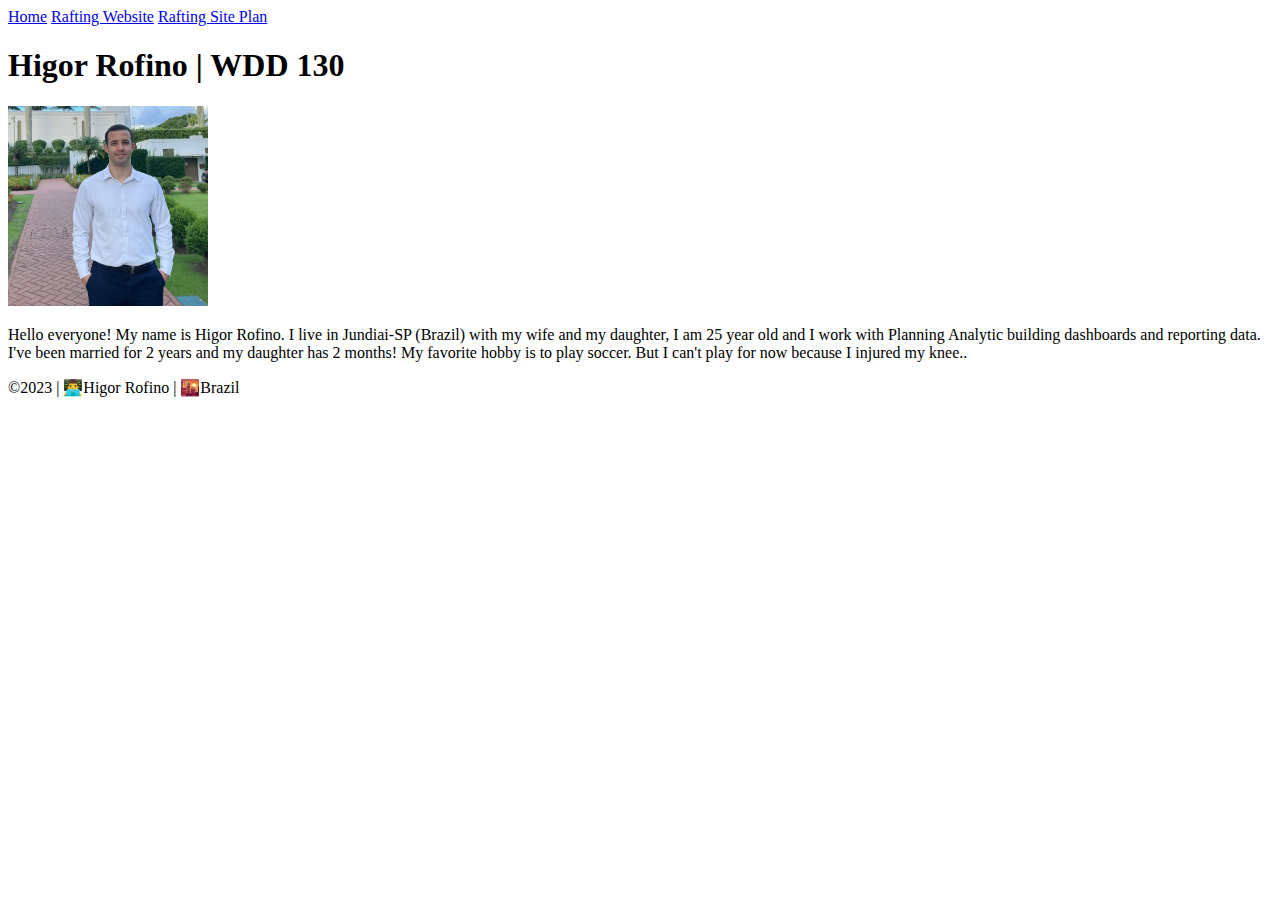
==== index.html @ acb23fb5 "committed" ====
<!DOCTYPE html>
<html lang="en-US">
    <head>
        <meta charset="utf-8">
        <meta name="viewport" content="width=device-width,initial-scale=1.0">
        <title>Higor Rofino | WDD 130</title>
    </head>  
    <body>
        <header>
            <nav>
                <a href="#">Home</a>
                <a href="wwr/">Rafting Website</a>
                <a href="wwr/site-plan-rafting.html">Rafting Site Plan</a>
            </nav>
        </header>
        <main>
            <h1>Higor Rofino | WDD 130</h1>
            <img src="images/profile.webp" alt="Higor Rofino" width="200">
            <p>Hello everyone! 
            My name is Higor Rofino. I live in Jundiai-SP (Brazil) with my wife and my daughter, I am 25 year old and I work with Planning Analytic building dashboards and reporting data.
            I've been married for 2 years and my daughter has 2 months!
            My favorite hobby is to play soccer. But I can't play for now because I injured my  knee..</p>
        </main>
        <footer>
            <p>©2023 | 👨‍💻Higor Rofino | 🌇Brazil</p>
        </footer>
    </body>

</html>
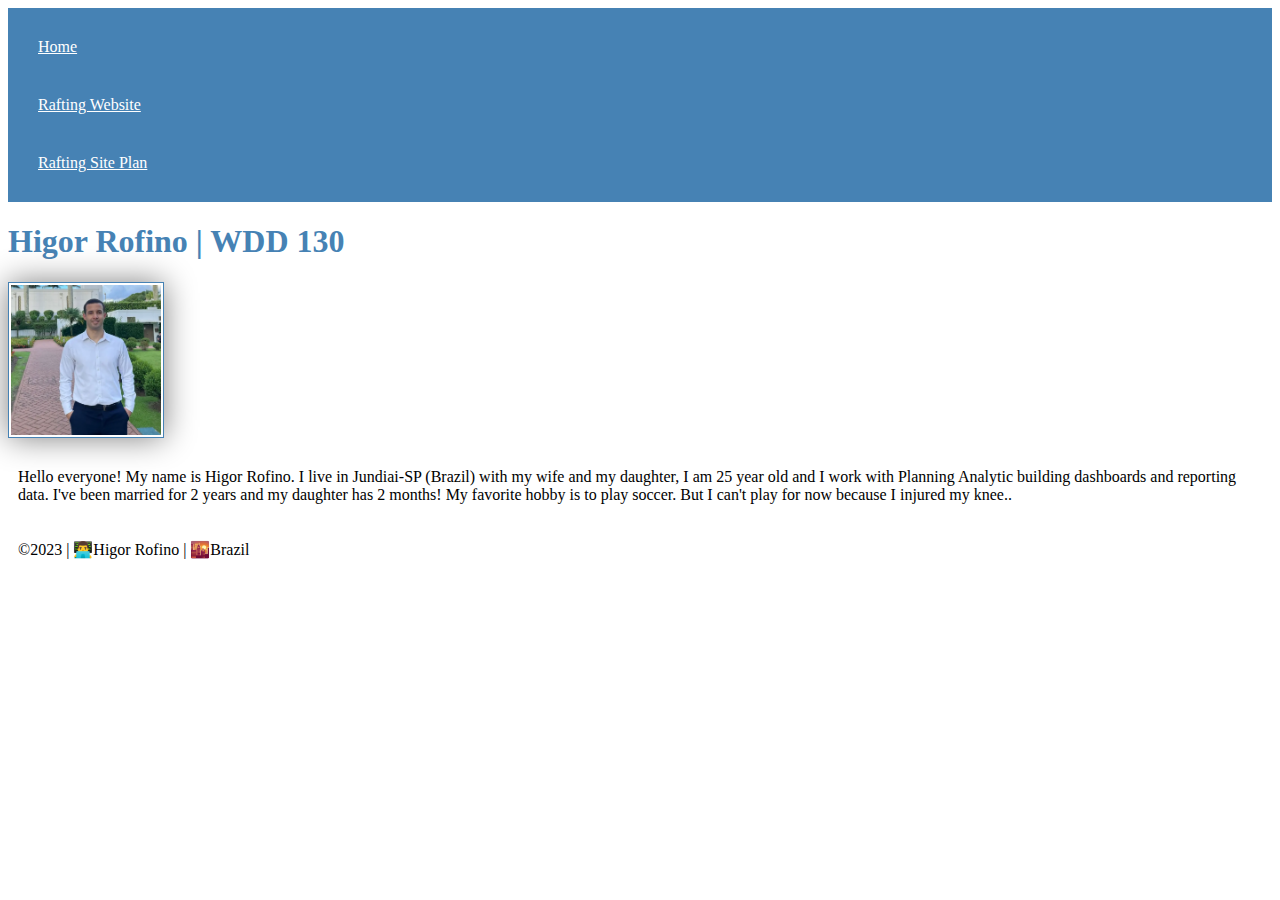
==== commit f4e1366a: "css index committed" ====
--- a/index.html
+++ b/index.html
@@ -4,6 +4,7 @@
         <meta charset="utf-8">
         <meta name="viewport" content="width=device-width,initial-scale=1.0">
         <title>Higor Rofino | WDD 130</title>
+        <link rel="stylesheet" href="styles/styles.css">
     </head>  
     <body>
         <header>
--- a/styles/styles.css
+++ b/styles/styles.css
@@ -0,0 +1,26 @@
+nav {
+    background-color: steelblue;
+    padding: 10px;
+}
+
+nav a {
+    color: white;
+    display: block;
+    padding: 20px;
+}
+
+h1 {
+    color: steelblue;
+}
+
+img {
+    width: 150px;
+    height: auto;
+    border: 1px solid steelblue;
+    padding: 2px;
+    box-shadow: 0 0 30px gray;
+}
+
+p {
+    padding: 10px;
+}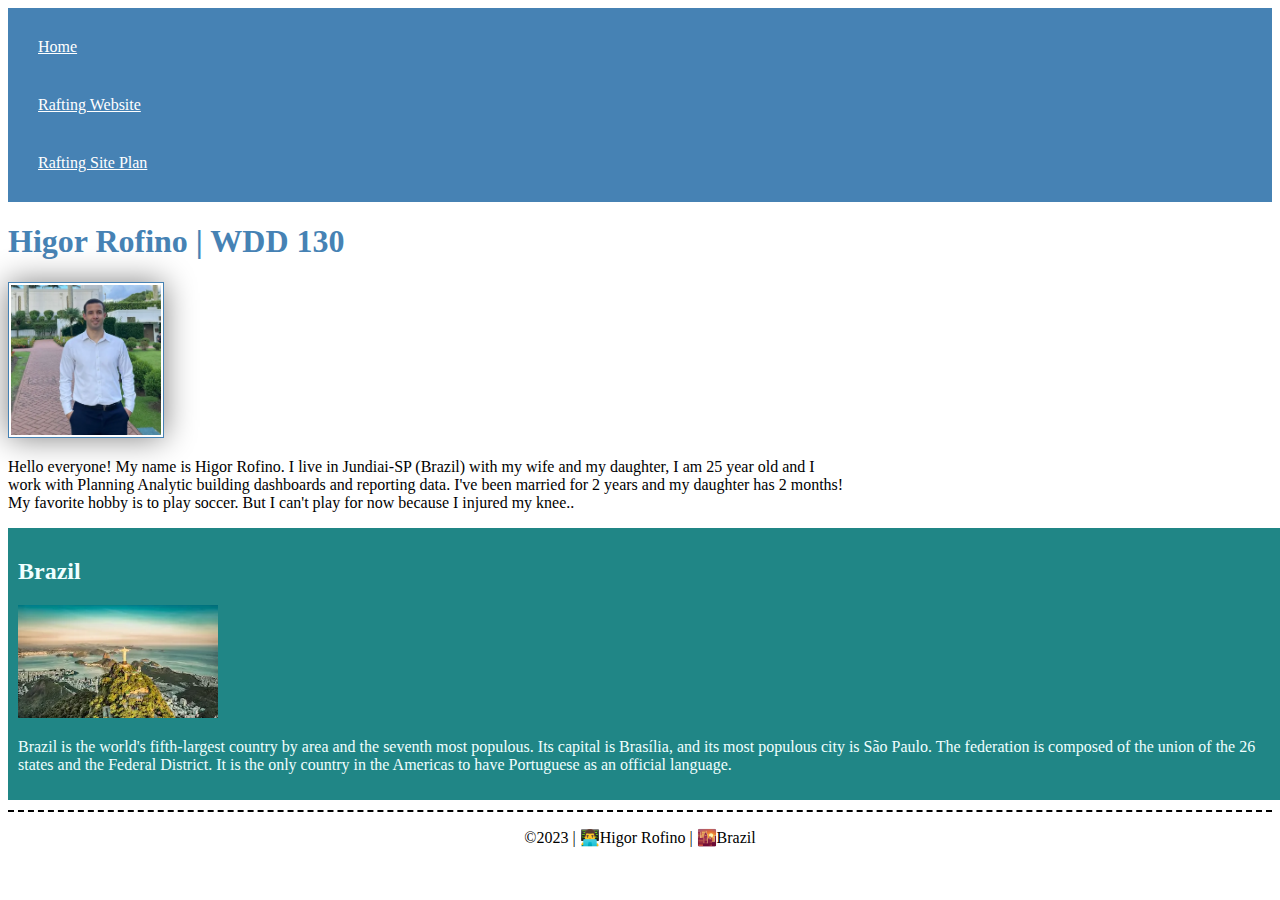
==== commit 4a2ba3c2: "index committed" ====
--- a/index.html
+++ b/index.html
@@ -4,6 +4,8 @@
         <meta charset="utf-8">
         <meta name="viewport" content="width=device-width,initial-scale=1.0">
         <title>Higor Rofino | WDD 130</title>
+        <meta name="description" content="This is my first project in HTML and CSS, testing my skills and things that I learned">
+        <meta name="author" content="Higor Rofino">
         <link rel="stylesheet" href="styles/styles.css">
     </head>  
     <body>
@@ -22,6 +24,11 @@
             I've been married for 2 years and my daughter has 2 months!
             My favorite hobby is to play soccer. But I can't play for now because I injured my  knee..</p>
         </main>
+        <aside>
+            <h2>Brazil</h2>
+            <img src="images/brazil.webp" alt="Brazil photo">
+            <p>Brazil is the world's fifth-largest country by area and the seventh most populous. Its capital is Brasília, and its most populous city is São Paulo. The federation is composed of the union of the 26 states and the Federal District. It is the only country in the Americas to have Portuguese as an official language.</p>
+        </aside>
         <footer>
             <p>©2023 | 👨‍💻Higor Rofino | 🌇Brazil</p>
         </footer>
--- a/styles/styles.css
+++ b/styles/styles.css
@@ -13,7 +13,7 @@
     color: steelblue;
 }
 
-img {
+main img {
     width: 150px;
     height: auto;
     border: 1px solid steelblue;
@@ -22,5 +22,29 @@
 }
 
 p {
+    padding: 0;
+}
+
+main {
+    max-width: 840px;
+}
+
+aside{
+    width: 100%;
+    margin: 0;
+    border: 0;
     padding: 10px;
+    background-color: rgb(32, 134, 134);
+    color: azure;
+}
+
+aside img{
+    width: 200px;
+    height: auto;
+}
+
+footer{
+    margin-top: 10px;
+    border-top: 2px dashed black;
+    text-align: center;
 }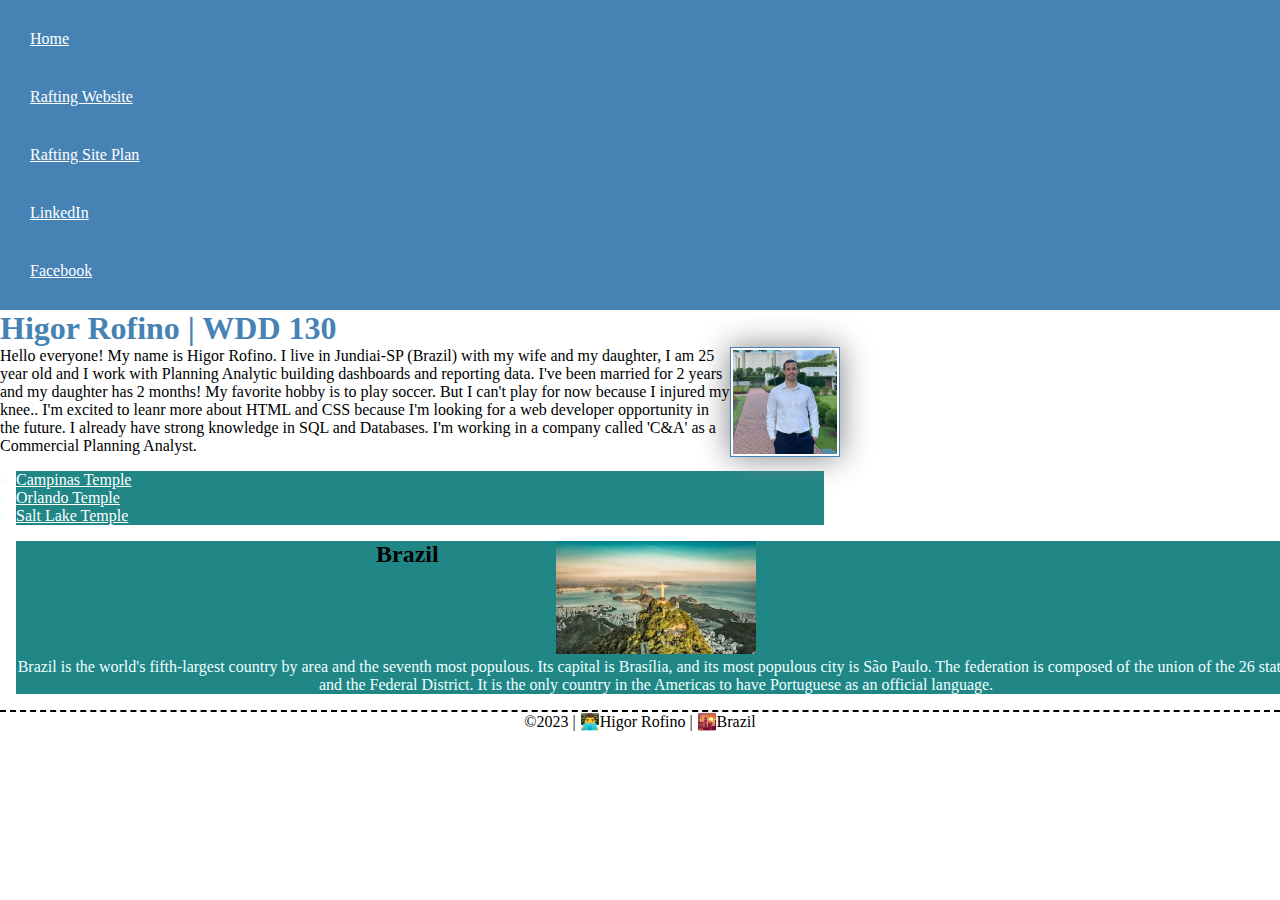
==== commit 57707475: "commited" ====
--- a/index.html
+++ b/index.html
@@ -1,37 +1,80 @@
 <!DOCTYPE html>
 <html lang="en-US">
-    <head>
-        <meta charset="utf-8">
-        <meta name="viewport" content="width=device-width,initial-scale=1.0">
-        <title>Higor Rofino | WDD 130</title>
-        <meta name="description" content="This is my first project in HTML and CSS, testing my skills and things that I learned">
-        <meta name="author" content="Higor Rofino">
-        <link rel="stylesheet" href="styles/styles.css">
-    </head>  
-    <body>
-        <header>
-            <nav>
-                <a href="#">Home</a>
-                <a href="wwr/">Rafting Website</a>
-                <a href="wwr/site-plan-rafting.html">Rafting Site Plan</a>
-            </nav>
-        </header>
-        <main>
-            <h1>Higor Rofino | WDD 130</h1>
-            <img src="images/profile.webp" alt="Higor Rofino" width="200">
-            <p>Hello everyone! 
-            My name is Higor Rofino. I live in Jundiai-SP (Brazil) with my wife and my daughter, I am 25 year old and I work with Planning Analytic building dashboards and reporting data.
-            I've been married for 2 years and my daughter has 2 months!
-            My favorite hobby is to play soccer. But I can't play for now because I injured my  knee..</p>
-        </main>
-        <aside>
-            <h2>Brazil</h2>
-            <img src="images/brazil.webp" alt="Brazil photo">
-            <p>Brazil is the world's fifth-largest country by area and the seventh most populous. Its capital is Brasília, and its most populous city is São Paulo. The federation is composed of the union of the 26 states and the Federal District. It is the only country in the Americas to have Portuguese as an official language.</p>
-        </aside>
-        <footer>
-            <p>©2023 | 👨‍💻Higor Rofino | 🌇Brazil</p>
-        </footer>
-    </body>
-
-</html>+  <head>
+    <meta charset="utf-8" />
+    <meta name="viewport" content="width=device-width,initial-scale=1.0" />
+    <title>Higor Rofino | WDD 130</title>
+    <meta
+      name="description"
+      content="This is my first project in HTML and CSS, testing my skills and things that I learned"
+    />
+    <meta name="author" content="Higor Rofino" />
+    <link rel="stylesheet" href="styles/styles.css" />
+  </head>
+  <body>
+    <header>
+      <nav>
+        <a href="#">Home</a>
+        <a href="wwr/">Rafting Website</a>
+        <a href="wwr/site-plan-rafting.html">Rafting Site Plan</a>
+        <a href="https://www.linkedin.com/in/higor-rofino-005b23180/"
+          >LinkedIn</a
+        >
+        <a href="https://facebook.com">Facebook</a>
+      </nav>
+    </header>
+    <main>
+      <h1>Higor Rofino | WDD 130</h1>
+      <img src="images/profile.webp" alt="Higor Rofino" width="200" />
+      <p>
+        Hello everyone! My name is Higor Rofino. I live in Jundiai-SP (Brazil)
+        with my wife and my daughter, I am 25 year old and I work with Planning
+        Analytic building dashboards and reporting data. I've been married for 2
+        years and my daughter has 2 months! My favorite hobby is to play soccer.
+        But I can't play for now because I injured my knee.. I'm excited to
+        leanr more about HTML and CSS because I'm looking for a web developer
+        opportunity in the future. I already have strong knowledge in SQL and
+        Databases. I'm working in a company called 'C&A' as a Commercial
+        Planning Analyst.
+      </p>
+      <ul class="box">
+        <li>
+          <a
+            target="_blank"
+            href="https://www.churchofjesuschrist.org/temples/details/campinas-brazil-temple?lang=eng"
+            >Campinas Temple</a
+          >
+        </li>
+        <li>
+          <a
+            target="_blank"
+            href="https://www.churchofjesuschrist.org/temples/details/orlando-florida-temple?lang=eng"
+            >Orlando Temple</a
+          >
+        </li>
+        <li>
+          <a
+            target="_blank"
+            href="https://www.churchofjesuschrist.org/temples/details/salt-lake-temple?lang=eng"
+            >Salt Lake Temple</a
+          >
+        </li>
+      </ul>
+    </main>
+    <aside class="box">
+      <h2>Brazil</h2>
+      <img src="images/brazil.webp" alt="Brazil photo" />
+      <p>
+        Brazil is the world's fifth-largest country by area and the seventh most
+        populous. Its capital is Brasília, and its most populous city is São
+        Paulo. The federation is composed of the union of the 26 states and the
+        Federal District. It is the only country in the Americas to have
+        Portuguese as an official language.
+      </p>
+    </aside>
+    <footer>
+      <p>©2023 | 👨‍💻Higor Rofino | 🌇Brazil</p>
+    </footer>
+  </body>
+  <!--Last modified: 11/16/2023-->
+</html>
--- a/styles/styles.css
+++ b/styles/styles.css
@@ -1,50 +1,73 @@
+* {
+  margin: 0;
+  padding: 0;
+  box-sizing: border-box;
+}
+
 nav {
-    background-color: steelblue;
-    padding: 10px;
+  background-color: steelblue;
+  padding: 10px;
+}
+
+ul a {
+  color: white;
 }
 
 nav a {
-    color: white;
-    display: block;
-    padding: 20px;
+  color: white;
+  display: block;
+  padding: 20px;
 }
 
 h1 {
-    color: steelblue;
+  color: steelblue;
 }
 
 main img {
-    width: 150px;
-    height: auto;
-    border: 1px solid steelblue;
-    padding: 2px;
-    box-shadow: 0 0 30px gray;
+  width: 110px;
+  height: auto;
+  border: 1px solid steelblue;
+  padding: 2px;
+  box-shadow: 0 0 30px gray;
+  float: right;
 }
 
 p {
-    padding: 0;
+  padding: 0;
 }
 
 main {
-    max-width: 840px;
+  max-width: 840px;
 }
 
-aside{
-    width: 100%;
-    margin: 0;
-    border: 0;
-    padding: 10px;
-    background-color: rgb(32, 134, 134);
-    color: azure;
+aside {
+  width: 100%;
+  text-align: center;
+  position: relative;
 }
 
-aside img{
-    width: 200px;
-    height: auto;
+aside img {
+  width: 200px;
+  height: auto;
 }
 
-footer{
-    margin-top: 10px;
-    border-top: 2px dashed black;
-    text-align: center;
-}+aside h2 {
+  position: absolute;
+  left: 360px;
+  color: black;
+}
+
+footer {
+  margin-top: 10px;
+  border-top: 2px dashed black;
+  text-align: center;
+}
+
+/* Class Selectors */
+.box {
+  margin: 1rem;
+  border: 1rem;
+  padding: 0;
+  background-color: rgb(32, 134, 134);
+  color: azure;
+}
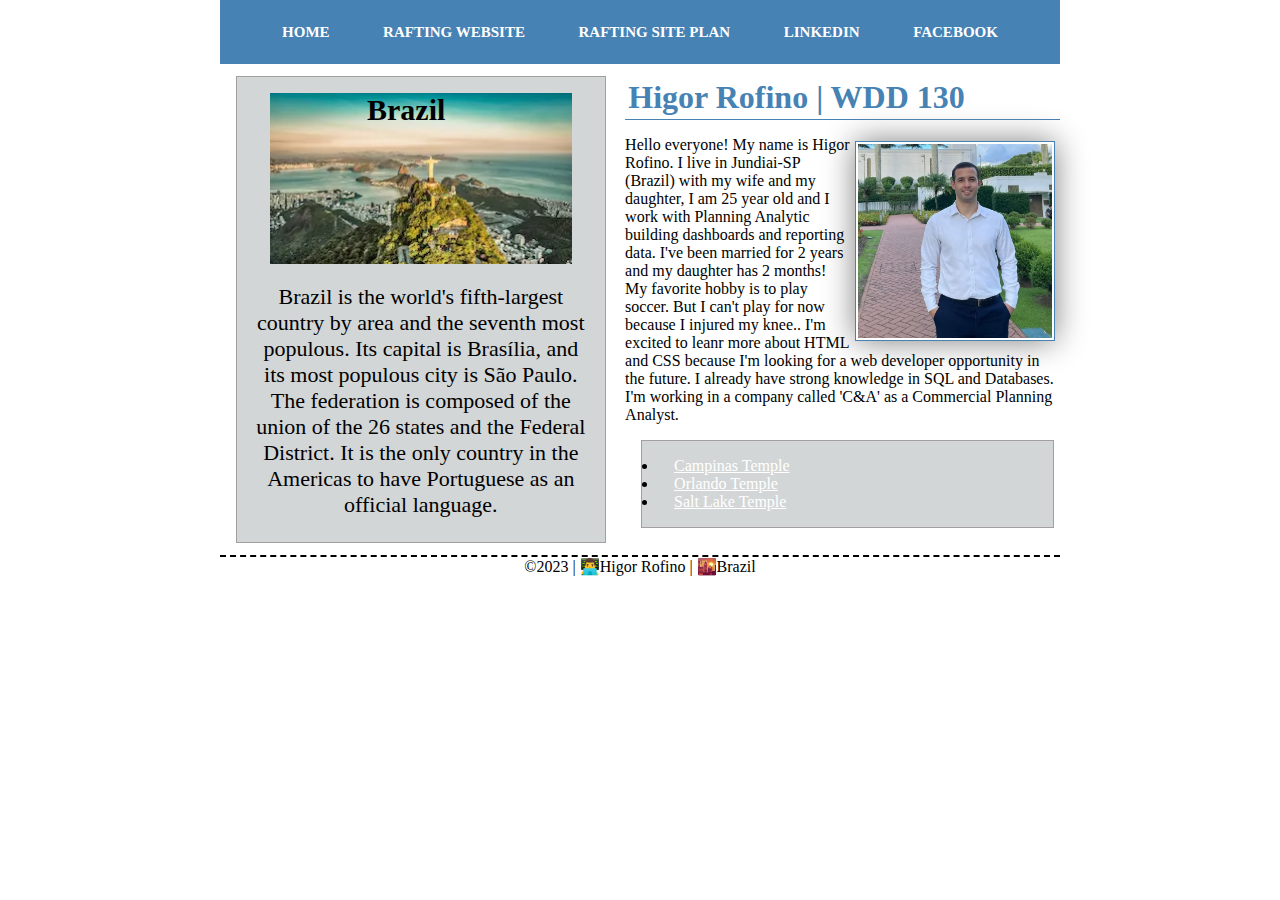
==== commit 5a82cd35: "committed" ====
--- a/index.html
+++ b/index.html
@@ -23,55 +23,57 @@
         <a href="https://facebook.com">Facebook</a>
       </nav>
     </header>
-    <main>
-      <h1>Higor Rofino | WDD 130</h1>
-      <img src="images/profile.webp" alt="Higor Rofino" width="200" />
-      <p>
-        Hello everyone! My name is Higor Rofino. I live in Jundiai-SP (Brazil)
-        with my wife and my daughter, I am 25 year old and I work with Planning
-        Analytic building dashboards and reporting data. I've been married for 2
-        years and my daughter has 2 months! My favorite hobby is to play soccer.
-        But I can't play for now because I injured my knee.. I'm excited to
-        leanr more about HTML and CSS because I'm looking for a web developer
-        opportunity in the future. I already have strong knowledge in SQL and
-        Databases. I'm working in a company called 'C&A' as a Commercial
-        Planning Analyst.
-      </p>
-      <ul class="box">
-        <li>
-          <a
-            target="_blank"
-            href="https://www.churchofjesuschrist.org/temples/details/campinas-brazil-temple?lang=eng"
-            >Campinas Temple</a
-          >
-        </li>
-        <li>
-          <a
-            target="_blank"
-            href="https://www.churchofjesuschrist.org/temples/details/orlando-florida-temple?lang=eng"
-            >Orlando Temple</a
-          >
-        </li>
-        <li>
-          <a
-            target="_blank"
-            href="https://www.churchofjesuschrist.org/temples/details/salt-lake-temple?lang=eng"
-            >Salt Lake Temple</a
-          >
-        </li>
-      </ul>
-    </main>
-    <aside class="box">
-      <h2>Brazil</h2>
-      <img src="images/brazil.webp" alt="Brazil photo" />
-      <p>
-        Brazil is the world's fifth-largest country by area and the seventh most
-        populous. Its capital is Brasília, and its most populous city is São
-        Paulo. The federation is composed of the union of the 26 states and the
-        Federal District. It is the only country in the Americas to have
-        Portuguese as an official language.
-      </p>
-    </aside>
+    <div class="grid">
+      <main>
+        <h1>Higor Rofino | WDD 130</h1>
+        <img src="images/profile.webp" alt="Higor Rofino" width="200" />
+        <p>
+          Hello everyone! My name is Higor Rofino. I live in Jundiai-SP (Brazil)
+          with my wife and my daughter, I am 25 year old and I work with
+          Planning Analytic building dashboards and reporting data. I've been
+          married for 2 years and my daughter has 2 months! My favorite hobby is
+          to play soccer. But I can't play for now because I injured my knee..
+          I'm excited to leanr more about HTML and CSS because I'm looking for a
+          web developer opportunity in the future. I already have strong
+          knowledge in SQL and Databases. I'm working in a company called 'C&A'
+          as a Commercial Planning Analyst.
+        </p>
+        <ul class="box">
+          <li>
+            <a
+              target="_blank"
+              href="https://www.churchofjesuschrist.org/temples/details/campinas-brazil-temple?lang=eng"
+              >Campinas Temple</a
+            >
+          </li>
+          <li>
+            <a
+              target="_blank"
+              href="https://www.churchofjesuschrist.org/temples/details/orlando-florida-temple?lang=eng"
+              >Orlando Temple</a
+            >
+          </li>
+          <li>
+            <a
+              target="_blank"
+              href="https://www.churchofjesuschrist.org/temples/details/salt-lake-temple?lang=eng"
+              >Salt Lake Temple</a
+            >
+          </li>
+        </ul>
+      </main>
+      <aside class="box">
+        <h2>Brazil</h2>
+        <img src="images/brazil.webp" alt="Brazil photo" />
+        <p>
+          Brazil is the world's fifth-largest country by area and the seventh
+          most populous. Its capital is Brasília, and its most populous city is
+          São Paulo. The federation is composed of the union of the 26 states
+          and the Federal District. It is the only country in the Americas to
+          have Portuguese as an official language.
+        </p>
+      </aside>
+    </div>
     <footer>
       <p>©2023 | 👨‍💻Higor Rofino | 🌇Brazil</p>
     </footer>
--- a/styles/styles.css
+++ b/styles/styles.css
@@ -6,55 +6,42 @@
 
 nav {
   background-color: steelblue;
-  padding: 10px;
+  padding: 1rem;
+  display: flex;
+  justify-content: space-evenly;
+  align-items: center;
 }
 
-ul a {
+ul li a {
   color: white;
+  padding: 1rem;
 }
 
 nav a {
   color: white;
   display: block;
-  padding: 20px;
+  padding: 0.5em;
+  text-decoration: none;
+  font-size: 15px;
+  text-transform: uppercase;
+  font-weight: 700;
 }
 
 h1 {
   color: steelblue;
+  border-bottom: 1px solid steelblue;
+  padding: 0.1em;
+  margin-bottom: 0.5em;
 }
 
 main img {
-  width: 110px;
+  width: 200px;
   height: auto;
   border: 1px solid steelblue;
   padding: 2px;
   box-shadow: 0 0 30px gray;
   float: right;
-}
-
-p {
-  padding: 0;
-}
-
-main {
-  max-width: 840px;
-}
-
-aside {
-  width: 100%;
-  text-align: center;
-  position: relative;
-}
-
-aside img {
-  width: 200px;
-  height: auto;
-}
-
-aside h2 {
-  position: absolute;
-  left: 360px;
-  color: black;
+  margin: 0.3em;
 }
 
 footer {
@@ -63,11 +50,54 @@
   text-align: center;
 }
 
-/* Class Selectors */
+header,
+.grid,
+footer {
+  max-width: 840px;
+  margin: 0 auto;
+}
+
 .box {
+  padding: 1rem;
   margin: 1rem;
-  border: 1rem;
-  padding: 0;
-  background-color: rgb(32, 134, 134);
-  color: azure;
+  background-color: rgb(211, 214, 214);
+  color: black;
+  border: solid rgb(162, 159, 159) 0.5px;
+  width: 95%;
 }
+
+.grid {
+  display: grid;
+  align-items: center;
+}
+
+main {
+  grid-column: 2/3;
+  margin-left: 1rem;
+}
+
+aside {
+  grid-column: 1/2;
+  grid-row: 1/2;
+  position: relative;
+  width: 20rem;
+  height: 95%;
+  text-align: center;
+}
+
+aside img {
+  width: 90%;
+  height: auto;
+  position: static;
+  margin-bottom: 1rem;
+}
+
+aside h2 {
+  position: absolute;
+  left: 130px;
+  font-size: 30px;
+}
+
+aside p {
+  font-size: 22px;
+}
